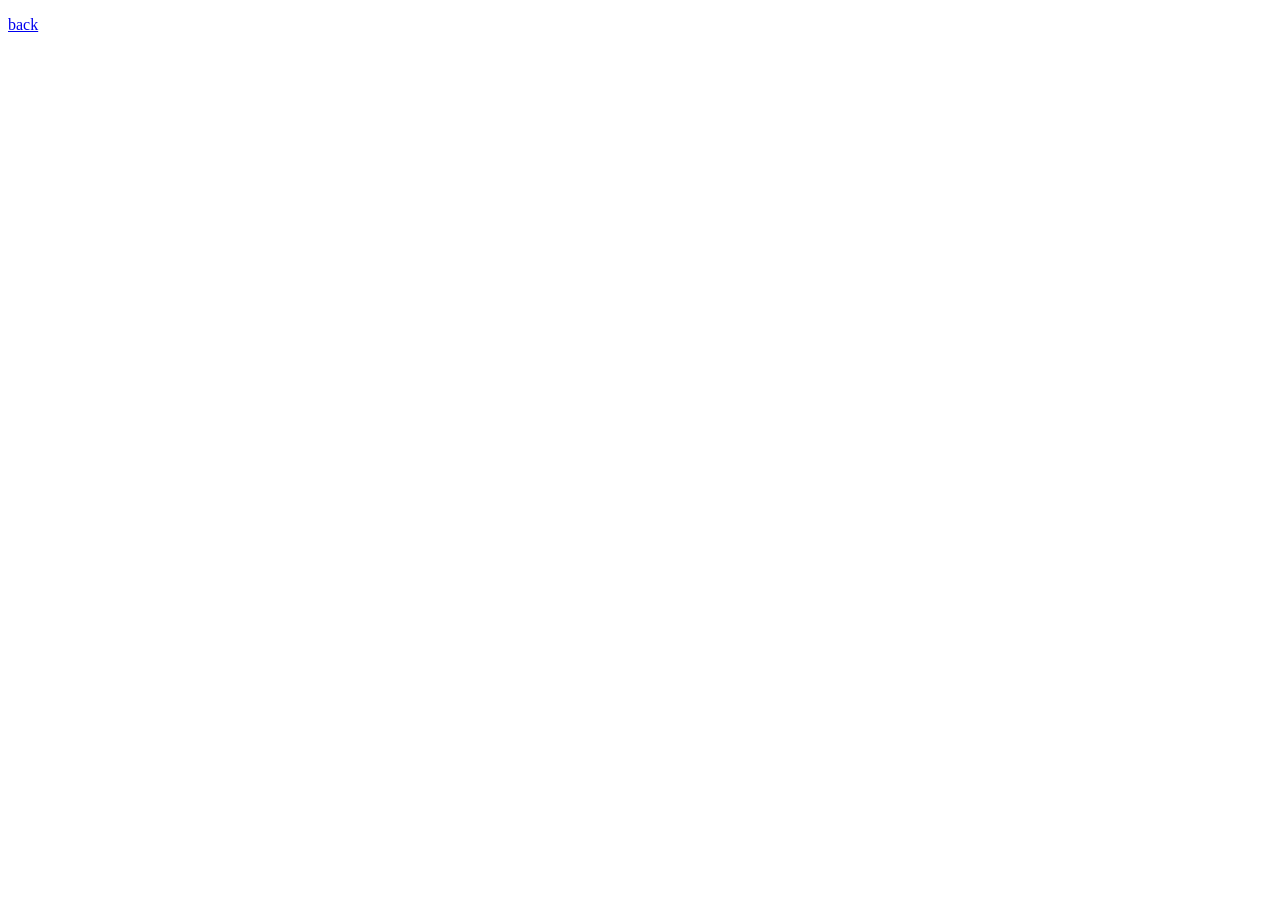
==== completed.html @ d72ba3e7 "Create completed.html" ====
<!DOCTYPE html>
<html lang="ko">
<head>
  <meta charset="UTF-8">
  <title>Completed</title>
  <link rel="stylesheet" href="css/style.css">
</head>
<body>

<ul id="completedList"></ul>
<a href="index.html">back</a>

<script src="js/storage.js"></script>
<script src="js/completed.js"></script>
</body>
</html>
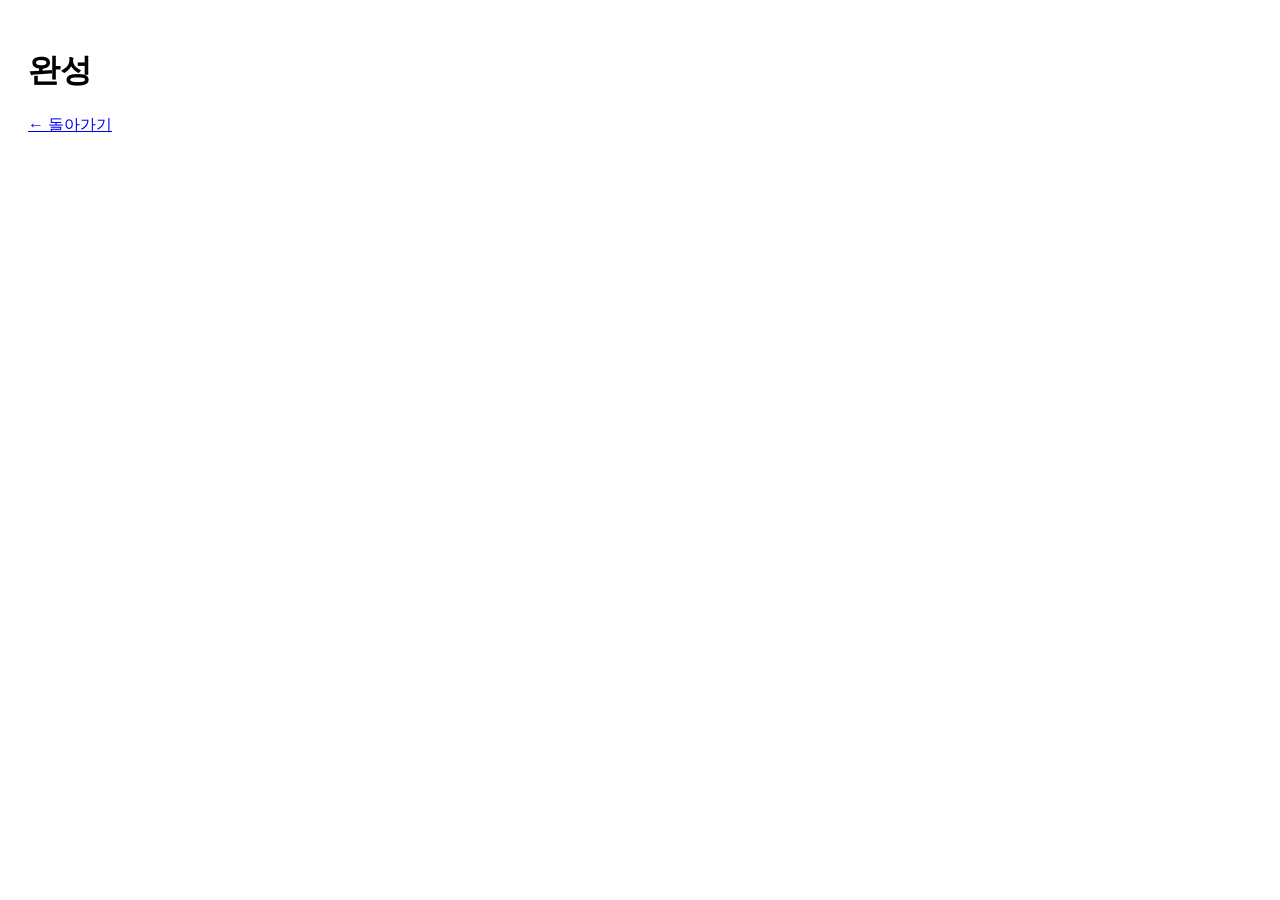
==== commit 7e4c6ffd: "Update completed.html" ====
--- a/completed.html
+++ b/completed.html
@@ -7,8 +7,11 @@
 </head>
 <body>
 
-<ul id="completedList"></ul>
-<a href="index.html">back</a>
+<div class="app">
+  <h1>완성</h1>
+  <ul id="completedList"></ul>
+  <a href="index.html">← 돌아가기</a>
+</div>
 
 <script src="js/storage.js"></script>
 <script src="js/completed.js"></script>
--- a/css/style.css
+++ b/css/style.css
@@ -0,0 +1,16 @@
+body {
+  padding: 20px;
+}
+
+textarea {
+  width: 100%;
+  height: 100px;
+}
+
+button {
+  margin-right: 8px;
+}
+
+li {
+  margin-bottom: 6px;
+}
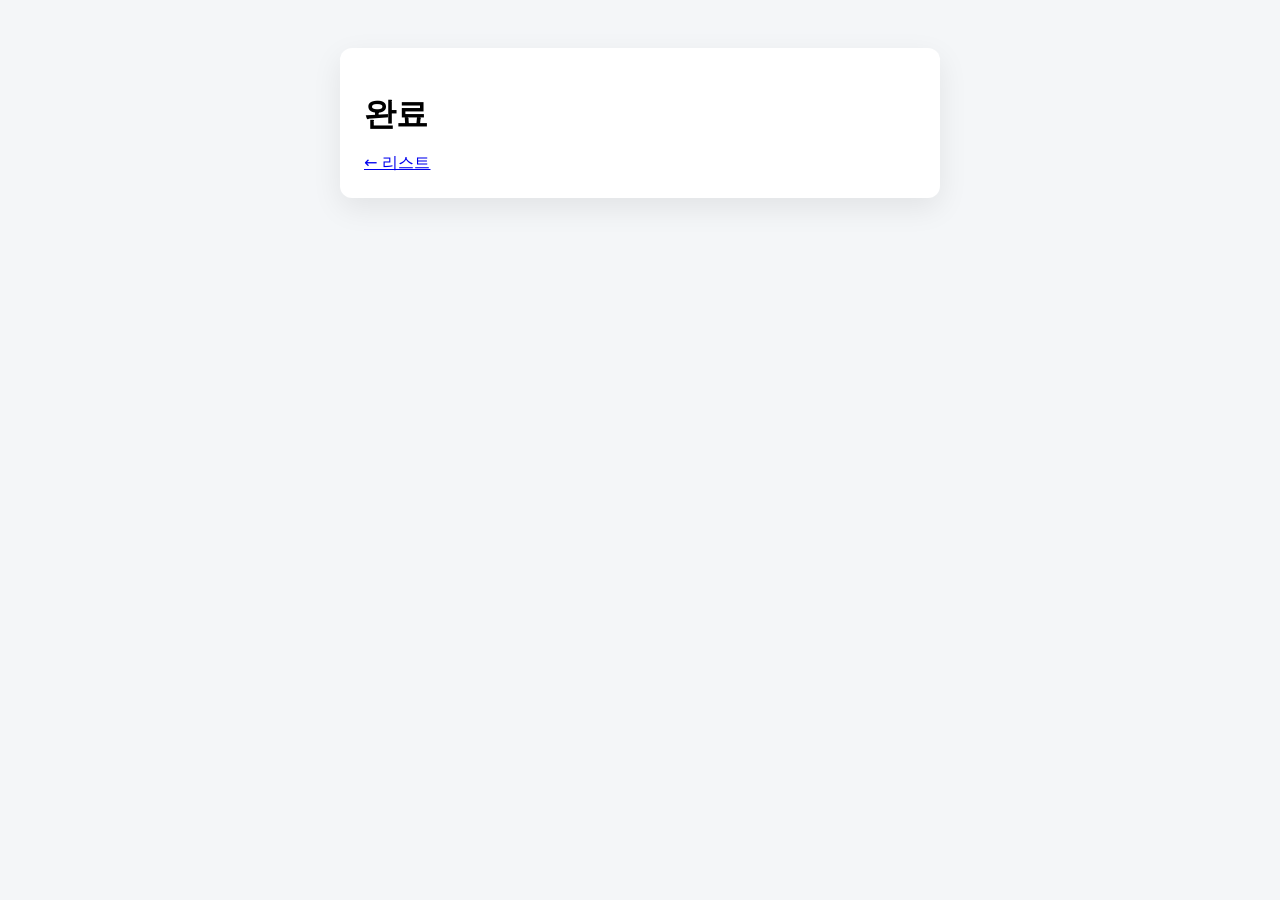
==== commit 37e71880: "Update completed.html" ====
--- a/completed.html
+++ b/completed.html
@@ -2,15 +2,15 @@
 <html lang="ko">
 <head>
   <meta charset="UTF-8">
-  <title>Completed</title>
+  <title>완료</title>
   <link rel="stylesheet" href="css/style.css">
 </head>
 <body>
 
 <div class="app">
-  <h1>완성</h1>
+  <h1>완료</h1>
   <ul id="completedList"></ul>
-  <a href="index.html">← 돌아가기</a>
+  <a href="index.html">← 리스트</a>
 </div>
 
 <script src="js/storage.js"></script>
--- a/css/style.css
+++ b/css/style.css
@@ -1,16 +1,75 @@
-body {
-  padding: 20px;
+* {
+  box-sizing: border-box;
+  font-family: system-ui, sans-serif;
 }
 
-textarea {
-  width: 100%;
-  height: 100px;
+body {
+  background: #f4f6f8;
+  padding: 40px;
+}
+
+.app {
+  max-width: 600px;
+  margin: auto;
+  background: white;
+  padding: 24px;
+  border-radius: 12px;
+  box-shadow: 0 10px 30px rgba(0,0,0,0.08);
+}
+
+h1 {
+  margin-bottom: 16px;
+}
+
+.input-box {
+  display: flex;
+  gap: 8px;
+  margin-bottom: 16px;
+}
+
+input {
+  flex: 1;
+  padding: 10px;
+  border-radius: 8px;
+  border: 1px solid #ccc;
+}
+
+select, button {
+  padding: 10px;
+  border-radius: 8px;
+  border: 1px solid #ccc;
+  background: white;
+  cursor: pointer;
 }
 
 button {
-  margin-right: 8px;
+  background: #2563eb;
+  color: white;
+  border: none;
+}
+
+.list-box ul {
+  list-style: none;
+  padding: 0;
+  margin: 0;
 }
 
 li {
-  margin-bottom: 6px;
+  padding: 10px 12px;
+  border-radius: 8px;
+  margin-bottom: 8px;
+  background: #eef2ff;
+  display: flex;
+  justify-content: space-between;
+  font-size: 14px;
 }
+
+li.pending { background: #f3f4f6; }
+li.running { background: #fff7ed; }
+li.completed { background: #ecfdf5; }
+
+.nav {
+  margin-top: 16px;
+  display: flex;
+  gap: 12px;
+}
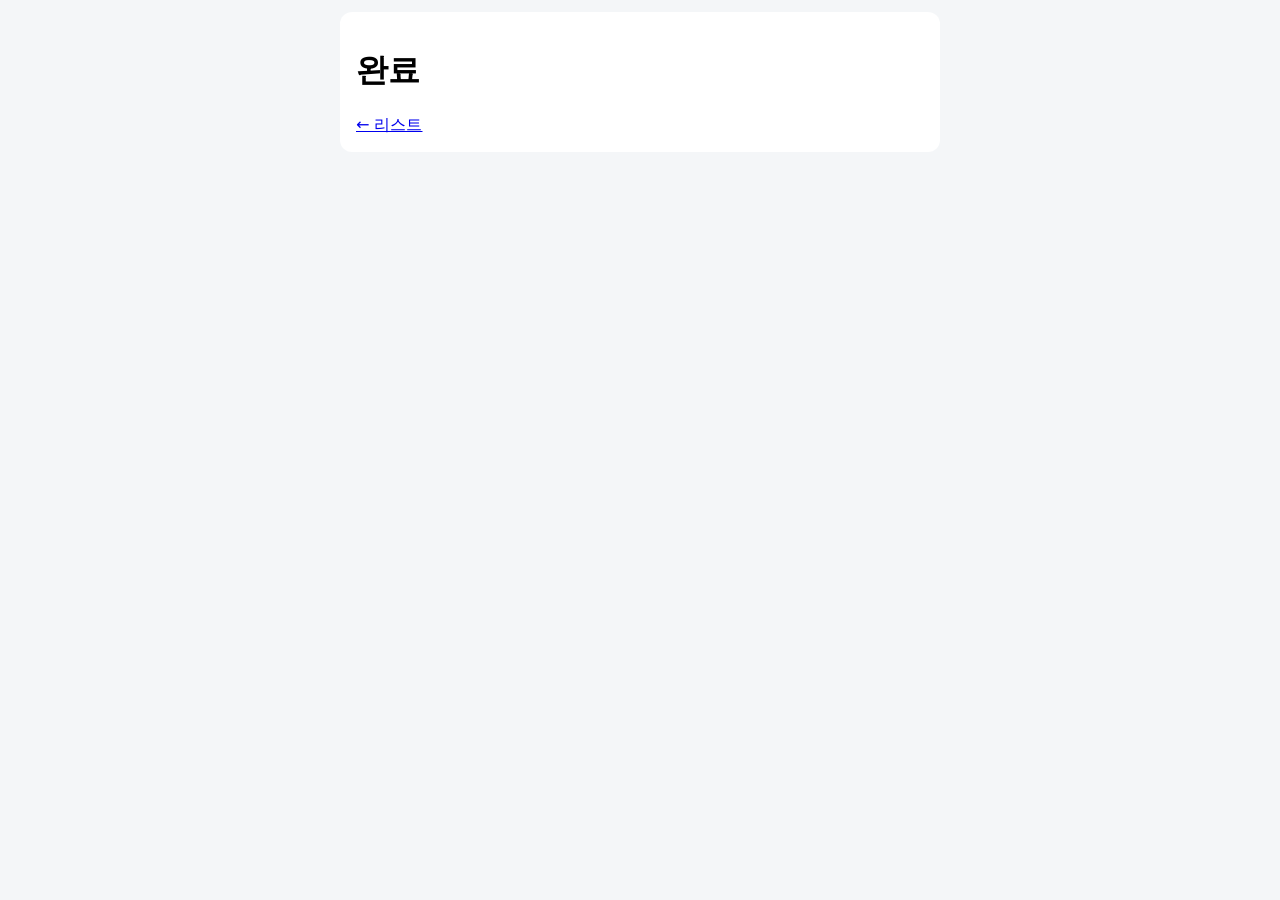
==== commit 2b904677: "Update completed.html" ====
--- a/completed.html
+++ b/completed.html
@@ -3,6 +3,10 @@
 <head>
   <meta charset="UTF-8">
   <title>완료</title>
+
+  <!-- ✅ 모바일 화면 정상 표시 핵심 -->
+  <meta name="viewport" content="width=device-width, initial-scale=1.0">
+
   <link rel="stylesheet" href="css/style.css">
 </head>
 <body>
--- a/css/style.css
+++ b/css/style.css
@@ -1,75 +1,89 @@
+/* ===== reset ===== */
 * {
   box-sizing: border-box;
+}
+
+body {
+  margin: 0;
+  padding: 12px;
+  background: #f4f6f8;
   font-family: system-ui, sans-serif;
 }
 
-body {
-  background: #f4f6f8;
-  padding: 40px;
+/* ===== app ===== */
+.app {
+  width: 100%;
+  max-width: 600px;
+  margin: 0 auto;
+  background: #fff;
+  padding: 16px;
+  border-radius: 12px;
 }
 
-.app {
-  max-width: 600px;
-  margin: auto;
-  background: white;
-  padding: 24px;
-  border-radius: 12px;
-  box-shadow: 0 10px 30px rgba(0,0,0,0.08);
-}
-
-h1 {
-  margin-bottom: 16px;
-}
-
+/* ===== input area ===== */
 .input-box {
   display: flex;
   gap: 8px;
   margin-bottom: 16px;
 }
 
-input {
+/* 기본(PC) */
+#memoInput {
   flex: 1;
-  padding: 10px;
-  border-radius: 8px;
-  border: 1px solid #ccc;
 }
 
-select, button {
+select,
+button {
   padding: 10px;
-  border-radius: 8px;
-  border: 1px solid #ccc;
-  background: white;
-  cursor: pointer;
+  font-size: 16px;
 }
 
-button {
-  background: #2563eb;
-  color: white;
-  border: none;
-}
-
-.list-box ul {
+/* ===== list ===== */
+ul {
   list-style: none;
   padding: 0;
   margin: 0;
 }
 
 li {
-  padding: 10px 12px;
+  background: #f1f5f9;
+  padding: 12px;
   border-radius: 8px;
   margin-bottom: 8px;
-  background: #eef2ff;
+
   display: flex;
-  justify-content: space-between;
-  font-size: 14px;
+  align-items: center;
+  gap: 8px;
 }
 
-li.pending { background: #f3f4f6; }
-li.running { background: #fff7ed; }
-li.completed { background: #ecfdf5; }
+li span {
+  flex: 1;
+  word-break: break-word;
+}
 
+li button {
+  white-space: nowrap;
+}
+
+/* ===== nav ===== */
 .nav {
   margin-top: 16px;
   display: flex;
-  gap: 12px;
+  justify-content: space-between;
 }
+
+/* =========================
+   ✅ 모바일 전용 (핵심)
+========================= */
+@media (max-width: 600px) {
+
+  .input-box {
+    flex-direction: column;   /* ❗ 세로 배치 */
+  }
+
+  #memoInput,
+  .input-box select,
+  .input-box button {
+    width: 100%;              /* ❗ 화면 꽉 채움 */
+  }
+}
